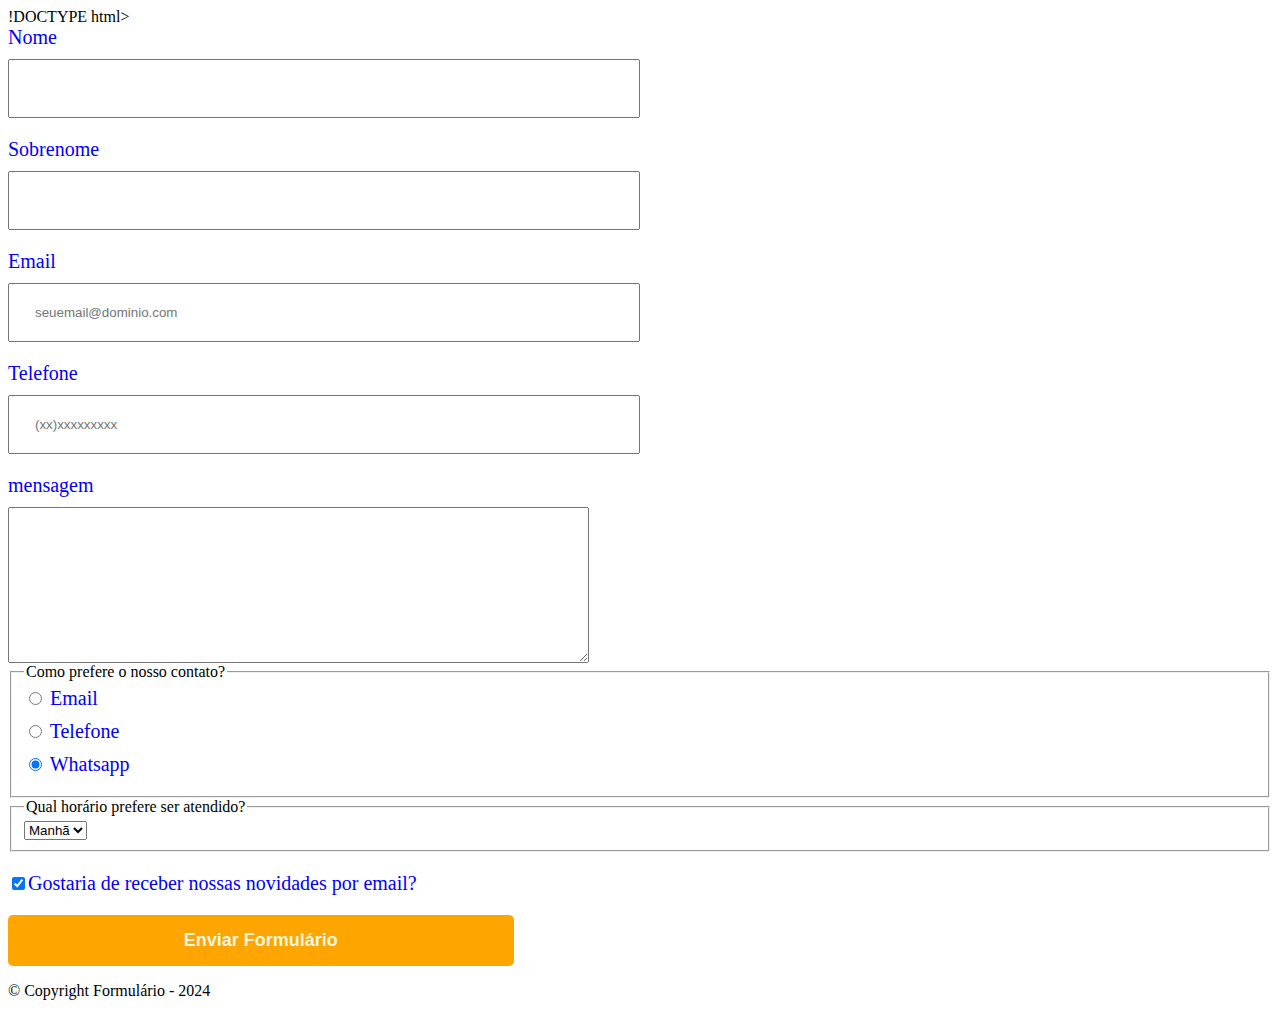
==== index.html @ 076209bf "Add files via upload" ====
!DOCTYPE html>
<html lang="en">
<head>
    <meta charset="UTF-8">
    <meta name="viewport" content="width=device-width, initial-scale=1.0">
    <link rel="stylesheet" href="style.css">
    <title>Formulario</title>
</head>
<body>

    <form>

        <div class="formulario">

        <label for="nome">Nome</label>
        <input type="text" id="nome" class="input-padrao" required>

        <label for ="sobrenome"> Sobrenome</label>
        <input type ="text" id ="sobrenome" class="input-padrao" required>
        
        <label for="email">Email</label>
        <input type="email" id="email" class="input-padrao" required placeholder="seuemail@dominio.com">

        <label for="telefone">Telefone</label>
        <input type="tel" id="email" class="input-padrao" required placeholder="(xx)xxxxxxxxx">


        <label for="mensagem">mensagem</label>
        <textarea cols="70" rows="10" id="mensagem"></textarea>

        <fieldset>
            <legend>Como prefere o nosso contato?</legend>
            <label for="radio-email"><input type="radio" name="contato" value="email" id="radio-email"> Email</label>

            <label for="radio-telefane"><input type="radio" name="contato" value="telefone" id="radio-telefone"> Telefone</label>

            <label for="radio-whatsapp"><input type="radio" name="contato" value="whatsapp" id="radio-whatsapp" checked> Whatsapp</label>
        </fieldset>

        <fieldset>
            <legend>Qual horário prefere ser atendido?</legend>
            <select>
               <option>Manhã</option>
               <option>Tarde</option>
               <option>Noite</option>
            </select>   
        </fieldset>

        <label class="checkbox"><input type="checkbox"
            checked>Gostaria de receber nossas novidades por email?</label>

        <input type ="submit" value="Enviar Formulário" class="enviar">


        </div>
    </form>
    <footer>
            <p class="copyright">&copy; Copyright Formulário - 2024</p>
    </footer>

</body>
</html>
---- style.css ----
form label{
    display: block;
    font-size: 20px;
    color: blue;
    margin: 0 0 10px;
 }
 .copyrignt{
    color: aliceblue;
    background-color: blueviolet;
 }
 .enviar{
    width: 40%;
    padding: 15px 0;
    background: orange;
    color: beige;
    font-weight: bold;
    font-size: 18px;
    border: none;
    border-radius: 5px;
    transition: 1s all;
    cursor: pointer;
 }
 .enviar:hover{
    background: rgb(93, 134, 211);
    transform: scale(1.2);
 }
 .input-padrao{
    display: block;
    margin: 0 0 20px;
    padding: 20px 25px;
    width: 50%;
 }
 .checkbox{
    margin: 20px 0;
 }
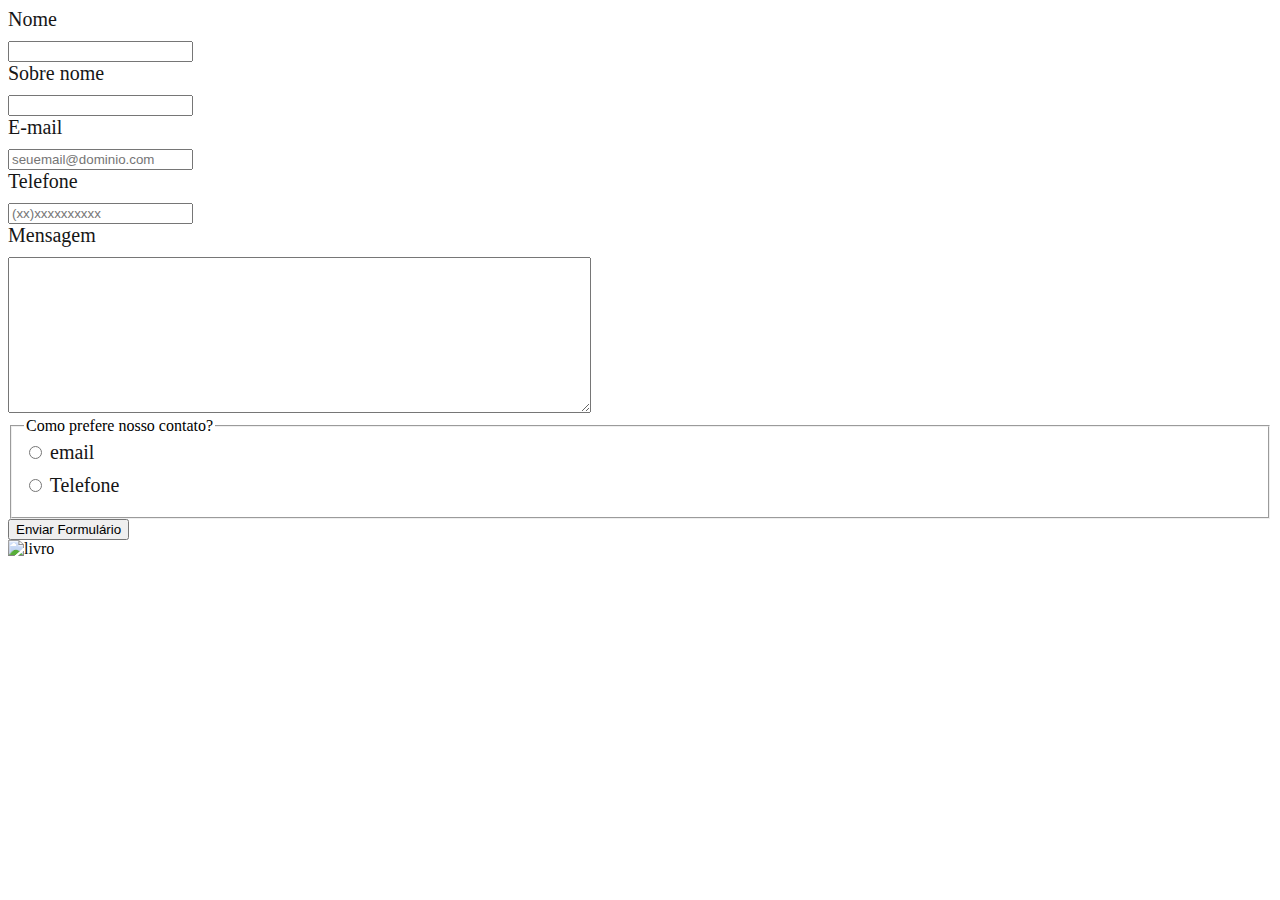
==== commit a4d4c7d2: "Add files via upload" ====
--- a/index.html
+++ b/index.html
@@ -1,62 +1,46 @@
-!DOCTYPE html>
+<!DOCTYPE html>
 <html lang="en">
 <head>
     <meta charset="UTF-8">
     <meta name="viewport" content="width=device-width, initial-scale=1.0">
     <link rel="stylesheet" href="style.css">
-    <title>Formulario</title>
+    
+   
+   
+    <title>Document</title>
 </head>
 <body>
+    
+<form>
+    <div class="formulario">
 
-    <form>
+    <label for="Nome">Nome</label>
+    <input type="text" id="título" class="input-padrao" required>
 
-        <div class="formulario">
+    <label for ="Sobre nome">Sobre nome</label>
+    <input type ="text" id="Sobro nome" class="input-padrao" required>
 
-        <label for="nome">Nome</label>
-        <input type="text" id="nome" class="input-padrao" required>
+    <label for="E-mail">E-mail</label>
+    <input type="text" id="E-mail" class="input-padrao" required placeholder="seuemail@dominio.com">
 
-        <label for ="sobrenome"> Sobrenome</label>
-        <input type ="text" id ="sobrenome" class="input-padrao" required>
-        
-        <label for="email">Email</label>
-        <input type="email" id="email" class="input-padrao" required placeholder="seuemail@dominio.com">
+    <label for="Telefone">Telefone</label>
+    <input type="tel" id="Telefone" class="input-padrao" required placeholder="(xx)xxxxxxxxxx">
 
-        <label for="telefone">Telefone</label>
-        <input type="tel" id="email" class="input-padrao" required placeholder="(xx)xxxxxxxxx">
+    <label for="Mensagem">Mensagem</label>
+    <textarea cols="70" rows="10" id="Mensagem"></textarea>
+    <fieldset>
+        <legend>Como prefere nosso contato?</legend>
+        <label for="radio-email"><input type="radio" name="contato" value="email" id="radio-email"> email</label>
 
+        <label for="radio-telefone"> <input type="radio" name="contato" value="Telefone" id="radio-telefone"> Telefone</label>
+    </fieldset>
 
-        <label for="mensagem">mensagem</label>
-        <textarea cols="70" rows="10" id="mensagem"></textarea>
+    <input type="submit" value="Enviar Formulário">
+    
+     </div>
+</form>
 
-        <fieldset>
-            <legend>Como prefere o nosso contato?</legend>
-            <label for="radio-email"><input type="radio" name="contato" value="email" id="radio-email"> Email</label>
-
-            <label for="radio-telefane"><input type="radio" name="contato" value="telefone" id="radio-telefone"> Telefone</label>
-
-            <label for="radio-whatsapp"><input type="radio" name="contato" value="whatsapp" id="radio-whatsapp" checked> Whatsapp</label>
-        </fieldset>
-
-        <fieldset>
-            <legend>Qual horário prefere ser atendido?</legend>
-            <select>
-               <option>Manhã</option>
-               <option>Tarde</option>
-               <option>Noite</option>
-            </select>   
-        </fieldset>
-
-        <label class="checkbox"><input type="checkbox"
-            checked>Gostaria de receber nossas novidades por email?</label>
-
-        <input type ="submit" value="Enviar Formulário" class="enviar">
-
-
-        </div>
-    </form>
-    <footer>
-            <p class="copyright">&copy; Copyright Formulário - 2024</p>
-    </footer>
+<img src="livro.jpg" alt="livro">
 
 </body>
-</html>+</html>
--- a/style.css
+++ b/style.css
@@ -1,35 +1,6 @@
 form label{
     display: block;
     font-size: 20px;
-    color: blue;
+    color: rgb(22, 22, 22);
     margin: 0 0 10px;
- }
- .copyrignt{
-    color: aliceblue;
-    background-color: blueviolet;
- }
- .enviar{
-    width: 40%;
-    padding: 15px 0;
-    background: orange;
-    color: beige;
-    font-weight: bold;
-    font-size: 18px;
-    border: none;
-    border-radius: 5px;
-    transition: 1s all;
-    cursor: pointer;
- }
- .enviar:hover{
-    background: rgb(93, 134, 211);
-    transform: scale(1.2);
- }
- .input-padrao{
-    display: block;
-    margin: 0 0 20px;
-    padding: 20px 25px;
-    width: 50%;
- }
- .checkbox{
-    margin: 20px 0;
  }